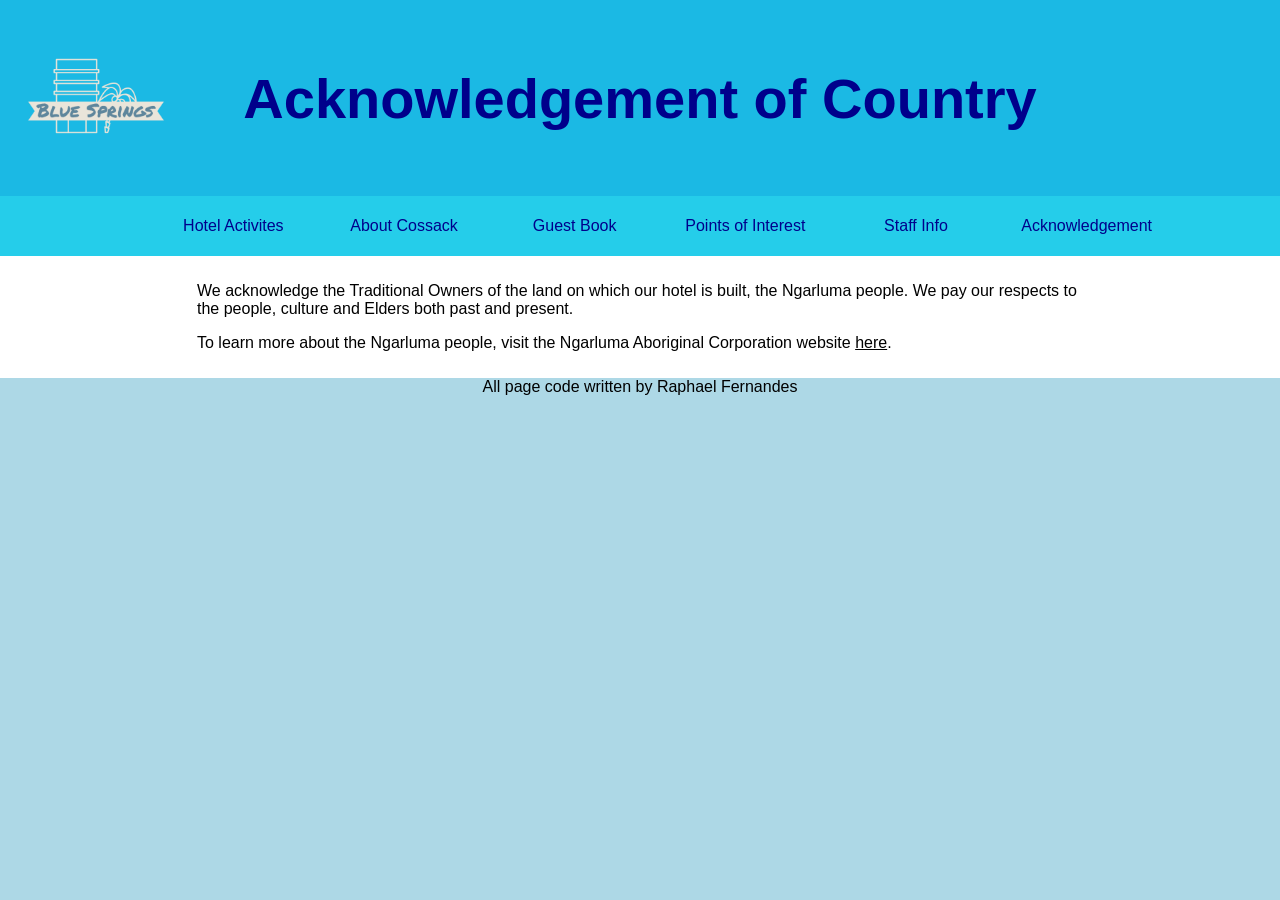
==== acknowledge.htm @ 890a6e33 "19/16" ====
<!DOCTYPE html>
<html lang="en-AU">

<head>
    <meta charset="UTF-8">
    <meta name="viewport" content="width=device-width, initial-scale=1.0">
    <title>Acknowledgement of Country</title>
    <link rel="stylesheet" href="css/style.css">
</head>

<body>
    <header>
        <a href="index.htm">
            <img src="images\Blue Springs.png" alt="logo">
        </a>
        <h1>Acknowledgement of Country</h1>
    </header>
    <nav>
        <ul>

            <li><a href="activities.htm">Hotel Activites</a></li>
            <li><a href="cossack.htm">About Cossack</a></li>
            <li><a href="guestbook.htm">Guest Book</a></li>
            <li><a href="interest.htm">Points of Interest</a></li>
            <li><a href="staff.htm">Staff Info</a></li>
            <li><a href="acknowledge.htm">Acknowledgement</a></li>
        </ul>
    </nav>
    <main>
        <article>
            <p>

                We acknowledge the Traditional Owners of the land on which our hotel is built, the Ngarluma people. We
                pay
                our respects to the people, culture and Elders both past and present.
            </p>
            <p>
                To learn more about the Ngarluma people, visit the Ngarluma Aboriginal Corporation website <a
                    href="https://www.ngarluma.com.au/">here</a>.
            </p>

        </article>
    </main>
    <footer> All page code written by Raphael Fernandes </footer>
</body>

</html>
---- css/style.css ----
@import url('global_styles.css');

nav {
    background-color: rgb(37, 205, 234);
}

nav ul {
    display: flex;
    justify-content: center;
    justify-items: center;
    align-items: center;
    justify-items: center;
    gap: 3%;
    margin: 0;
}

nav a {
    color: darkblue;
    text-decoration: none;
    /* background-color: transparent; */
    /* width: vw; */
    /* padding: 2vh 1vh; */
    margin: 0.5vw;
    text-align: center;
}

nav li:hover a {
    color: rgb(0, 50, 255);
}

nav li:hover,
nav li:hover a {
    background-color: rgb(27, 195, 224);
}

nav li {
    list-style: none;
    align-items: center;
    justify-content: center;
    margin: 0;
    width: 15ch;
    height: 60px;
    display: flex;

}



/* styling for tables */
.striped,
.striped td,
.striped th {
    border-collapse: collapse;
    border: 1px solid darkslateblue;
}


main {
    padding-left: 20px;
}

.striped tr:nth-child(even) {
    background-color: white;
}

.striped tr:nth-child(odd) {
    background-color: lightblue;
}

.striped td {
    padding: 0px 3px;
}

.striped td:hover {
    background-color: lightgreen;
}

.vid {
    border-radius: 10px;
    width: 450px;
    height: 253.125px;
}

.striped th {
    padding: 5px;
    background-color: rgb(27, 185, 228);
    color: darkblue;
    text-align: left;
}

ul {
    margin-top: 0;
}
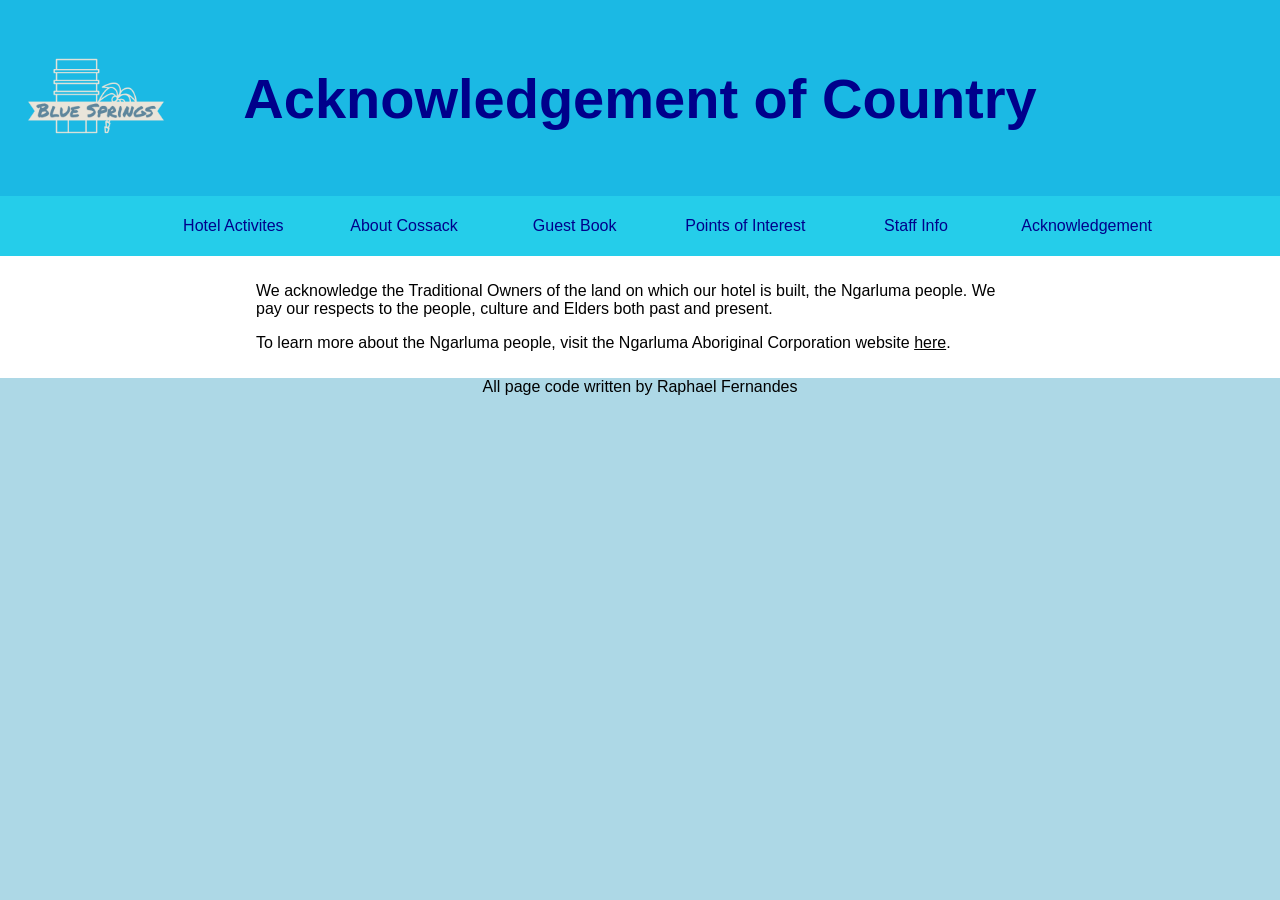
==== commit a674fbf6: "done" ====
--- a/acknowledge.htm
+++ b/acknowledge.htm
@@ -11,7 +11,7 @@
 <body>
     <header>
         <a href="index.htm">
-            <img src="images\Blue Springs.png" alt="logo">
+            <img src="images/Blue Springs.png" alt="logo">
         </a>
         <h1>Acknowledgement of Country</h1>
     </header>
--- a/css/style.css
+++ b/css/style.css
@@ -1,4 +1,93 @@
-@import url('global_styles.css');
+.horizontal {
+    display: flex;
+    flex-direction: row;
+    justify-content: space-between;
+}
+
+* {
+    font-family: Calibri, Arial, sans-serif;
+    color: black;
+}
+
+@media (min-width:1921px),
+(min-height:1921px) {
+    html {
+        font-size: 20px;
+    }
+}
+
+body {
+    margin: 0;
+    background-color: lightblue;
+}
+
+main {
+    padding: 10px;
+    background-color: white;
+    display: flex;
+    align-items: center;
+    flex-direction: column;
+}
+
+
+h1 {
+    font-size: 3.5rem;
+}
+
+h2 {
+    font-size: 2rem;
+}
+
+h1,
+h2 {
+    color: darkblue;
+}
+
+
+header {
+    display: flex;
+    justify-content: center;
+    align-items: center;
+    background-color: rgb(27, 185, 228);
+}
+
+header a {
+    width: 15vw;
+    margin: 0
+}
+
+header img {
+    width: clamp(0px, 100vw, 100%);
+    margin: auto 0;
+
+}
+
+header h1 {
+    width: 70vw;
+    text-align: center;
+    margin-right: 15vw;
+
+}
+
+@media only print {
+    nav {
+        display: none;
+    }
+
+
+
+}
+
+footer {
+    display: flex;
+    justify-content: center;
+    background-color: lightblue;
+    flex-grow: 100;
+}
+
+article {
+    width: 60vw;
+}
 
 nav {
     background-color: rgb(37, 205, 234);
@@ -51,13 +140,11 @@
 .striped td,
 .striped th {
     border-collapse: collapse;
-    border: 1px solid darkslateblue;
+    border: 2px solid darkslateblue;
 }
 
 
-main {
-    padding-left: 20px;
-}
+
 
 .striped tr:nth-child(even) {
     background-color: white;
@@ -77,6 +164,7 @@
 
 .vid {
     border-radius: 10px;
+    border: 2px solid darkslateblue;
     width: 450px;
     height: 253.125px;
 }
@@ -90,4 +178,10 @@
 
 ul {
     margin-top: 0;
+}
+
+iframe.map {
+    height: 450px;
+    width: 600px;
+    border: 2px solid darkslateblue;
 }
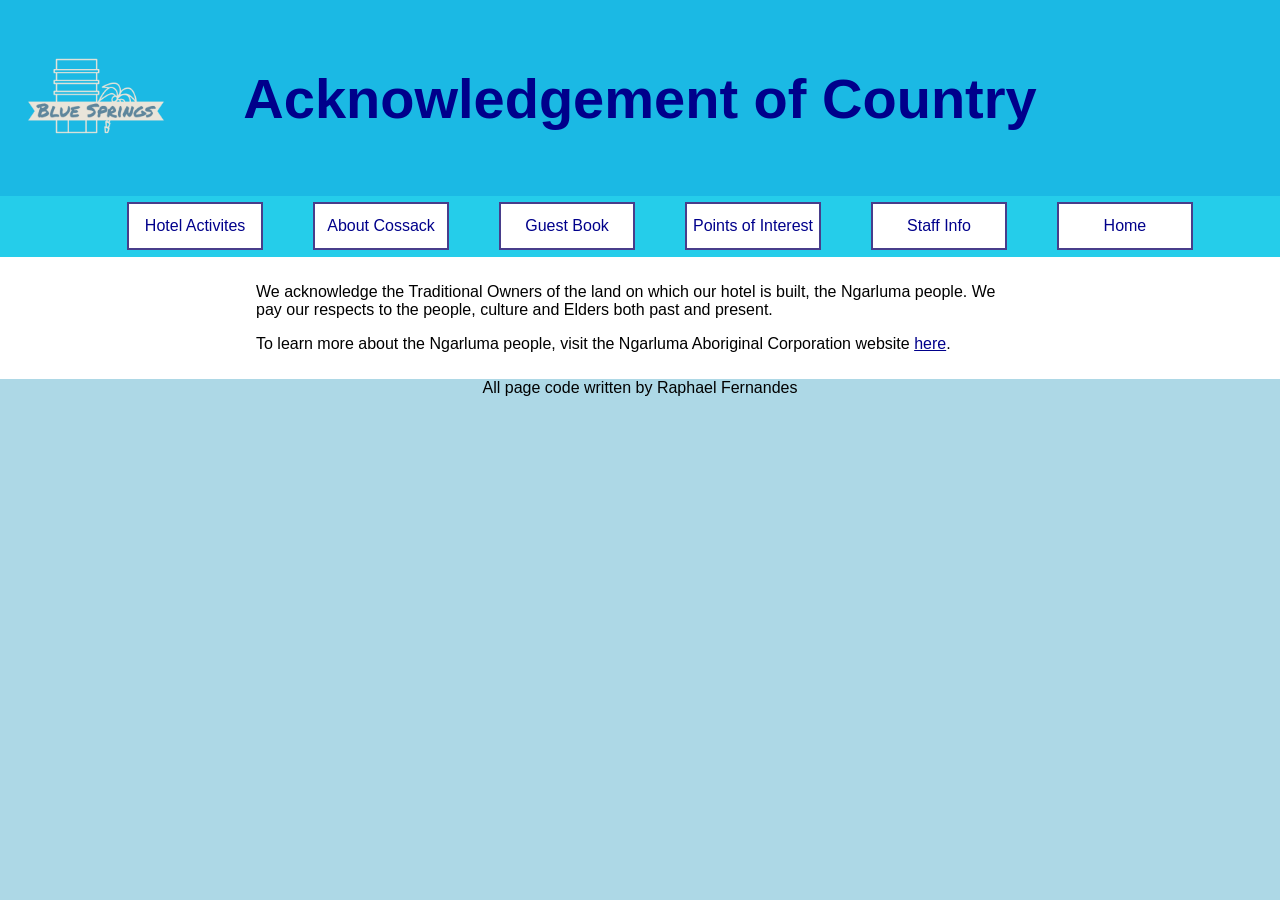
==== commit 0c0db4ba: "done, but for real" ====
--- a/acknowledge.htm
+++ b/acknowledge.htm
@@ -18,12 +18,12 @@
     <nav>
         <ul>
 
-            <li><a href="activities.htm">Hotel Activites</a></li>
-            <li><a href="cossack.htm">About Cossack</a></li>
-            <li><a href="guestbook.htm">Guest Book</a></li>
-            <li><a href="interest.htm">Points of Interest</a></li>
-            <li><a href="staff.htm">Staff Info</a></li>
-            <li><a href="acknowledge.htm">Acknowledgement</a></li>
+            <li><a class="nav-button" href="activities.htm">Hotel Activites</a></li>
+            <li><a class="nav-button" href="cossack.htm">About Cossack</a></li>
+            <li><a class="nav-button" target="_blank" href="guestbook.htm">Guest Book</a></li>
+            <li><a class="nav-button" href="interest.htm">Points of Interest</a></li>
+            <li><a class="nav-button" href="staff.htm">Staff Info</a></li>
+            <li><a class="nav-button" href="index.htm">Home</a></li>
         </ul>
     </nav>
     <main>
--- a/css/style.css
+++ b/css/style.css
@@ -1,12 +1,34 @@
+* {
+    box-sizing: border-box;
+    font-size: 1rem;
+    font-family: Calibri, Arial, sans-serif;
+    color: black;
+}
+
 .horizontal {
     display: flex;
     flex-direction: row;
     justify-content: space-between;
 }
 
-* {
-    font-family: Calibri, Arial, sans-serif;
-    color: black;
+a {
+    color: darkblue;
+}
+
+a:visited {
+    color: darkviolet;
+}
+
+a:hover {
+    color: rgb(0, 50, 255);
+
+}
+
+
+@media only print {
+    nav {
+        display: none;
+    }
 }
 
 @media (min-width:1921px),
@@ -51,14 +73,10 @@
     background-color: rgb(27, 185, 228);
 }
 
-header a {
+header a,
+header img {
     width: 15vw;
-    margin: 0
-}
-
-header img {
-    width: clamp(0px, 100vw, 100%);
-    margin: auto 0;
+    margin: 0;
 
 }
 
@@ -66,17 +84,11 @@
     width: 70vw;
     text-align: center;
     margin-right: 15vw;
-
-}
-
-@media only print {
-    nav {
-        display: none;
-    }
-
-
-
-}
+    margin-left: 0;
+
+}
+
+
 
 footer {
     display: flex;
@@ -91,45 +103,49 @@
 
 nav {
     background-color: rgb(37, 205, 234);
+    height: max-content;
 }
 
 nav ul {
     display: flex;
     justify-content: center;
-    justify-items: center;
-    align-items: center;
-    justify-items: center;
+    align-items: center;
     gap: 3%;
     margin: 0;
-}
-
-nav a {
-    color: darkblue;
+    height: max-content;
+}
+
+.nav-button {
     text-decoration: none;
-    /* background-color: transparent; */
-    /* width: vw; */
-    /* padding: 2vh 1vh; */
+    padding: 15px;
+    text-align: center;
+    width: 8.5rem;
+    height: 3rem;
+    padding: 10px 5px;
     margin: 0.5vw;
-    text-align: center;
-}
-
-nav li:hover a {
-    color: rgb(0, 50, 255);
-}
-
-nav li:hover,
-nav li:hover a {
-    background-color: rgb(27, 195, 224);
+    display: inline-flex;
+    justify-content: center;
+    align-items: center;
+    background-color: white;
+    border: 2px solid darkslateblue;
+}
+
+
+
+.nav-button:hover {
+    background-color: lightblue;
 }
 
 nav li {
     list-style: none;
-    align-items: center;
-    justify-content: center;
+    display: inline-flex;
+    text-align: center;
+    vertical-align: middle;
     margin: 0;
     width: 15ch;
     height: 60px;
-    display: flex;
+    height: max-content;
+    width: max-content;
 
 }
 
@@ -166,7 +182,8 @@
     border-radius: 10px;
     border: 2px solid darkslateblue;
     width: 450px;
-    height: 253.125px;
+    padding: 0px;
+    min-height: 253.125px;
 }
 
 .striped th {
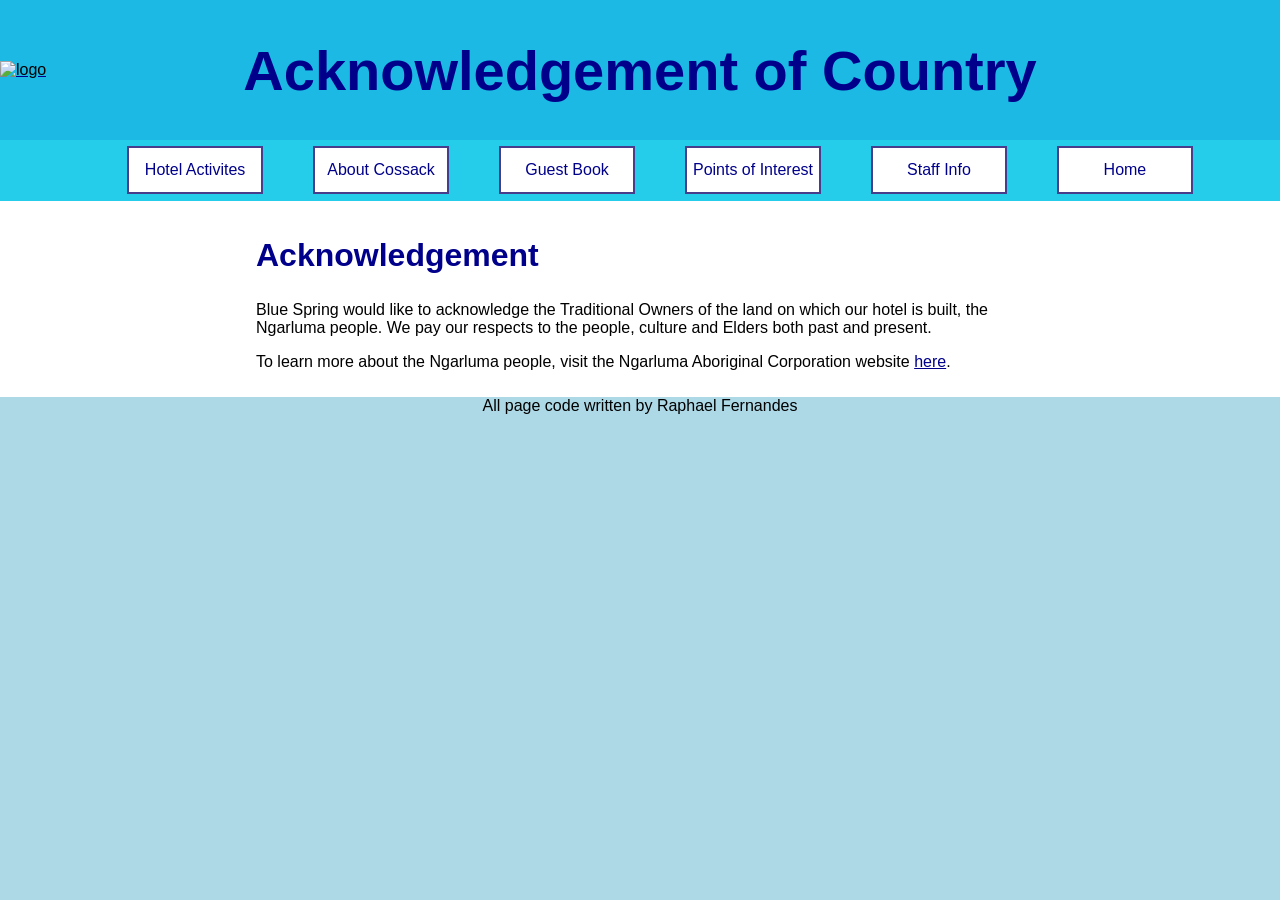
==== commit 4b2b2a15: "changes to meet validation" ====
--- a/acknowledge.htm
+++ b/acknowledge.htm
@@ -11,7 +11,7 @@
 <body>
     <header>
         <a href="index.htm">
-            <img src="images/Blue Springs.png" alt="logo">
+            <img src="images/Blue_Springs.png" alt="logo">
         </a>
         <h1>Acknowledgement of Country</h1>
     </header>
@@ -28,11 +28,11 @@
     </nav>
     <main>
         <article>
+            <h2>Acknowledgement</h2>
             <p>
 
-                We acknowledge the Traditional Owners of the land on which our hotel is built, the Ngarluma people. We
-                pay
-                our respects to the people, culture and Elders both past and present.
+                Blue Spring would like to acknowledge the Traditional Owners of the land on which our hotel is built,
+                the Ngarluma people. We pay our respects to the people, culture and Elders both past and present.
             </p>
             <p>
                 To learn more about the Ngarluma people, visit the Ngarluma Aboriginal Corporation website <a
